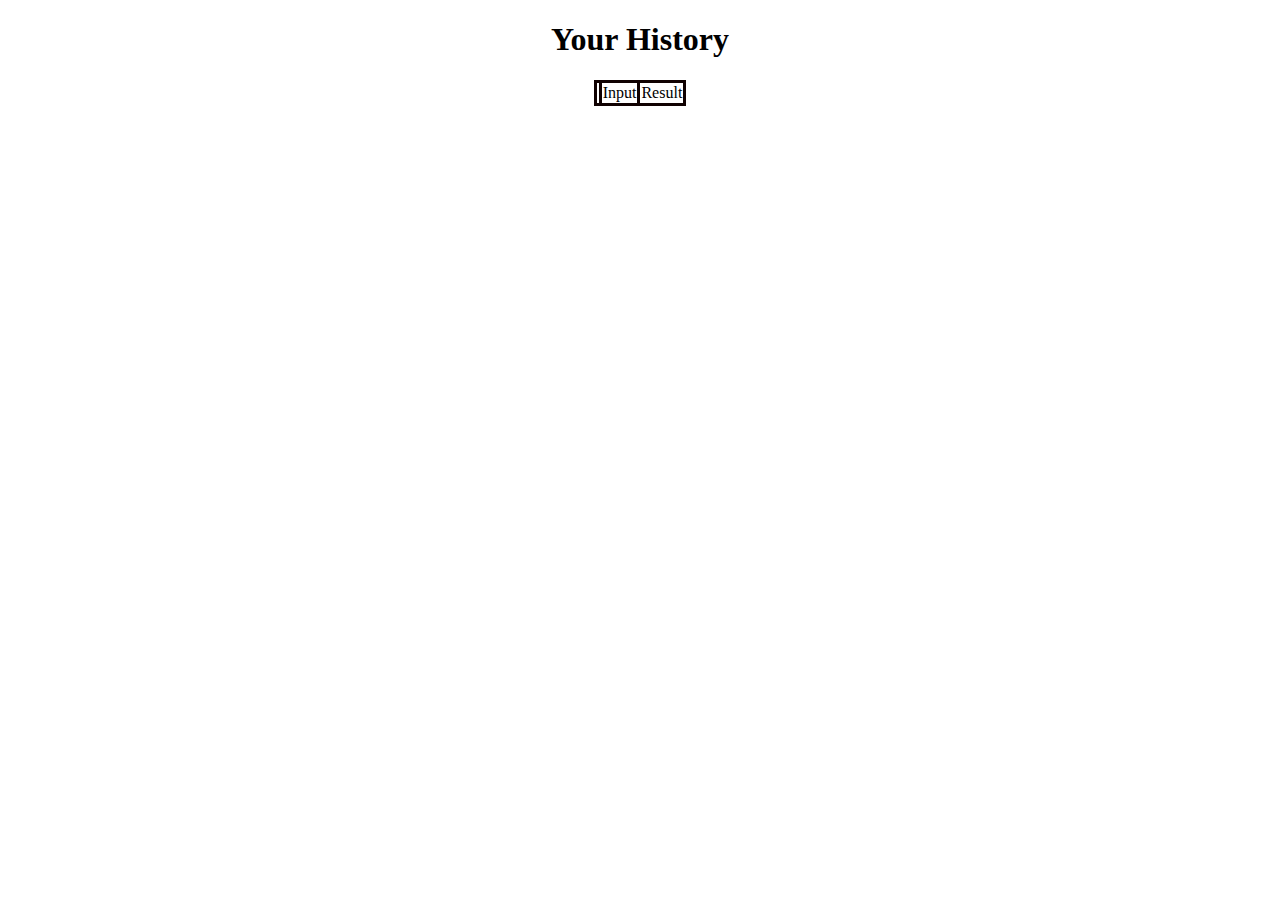
==== history.html @ 3c3e9799 "Adding supprot for histoyr; it doesn't work yet..." ====
<!DOCTYPE html>
<html lang = "en">
    <head>
        <meta charset = "UTF-8">
        <title>Your History</title>
        <meta name="viewport" content="width=device-width, initial-scale=1">
        <link href="https://cdn.jsdelivr.net/npm/bootstrap@5.3.0/dist/css/bootstrap.min.css" rel="stylesheet" integrity="sha384-9ndCyUaIbzAi2FUVXJi0CjmCapSmO7SnpJef0486qhLnuZ2cdeRhO02iuK6FUUVM" crossorigin="anonymous">
        <script src="https://cdn.jsdelivr.net/npm/bootstrap@5.3.0/dist/js/bootstrap.bundle.min.js" integrity="sha384-geWF76RCwLtnZ8qwWowPQNguL3RmwHVBC9FhGdlKrxdiJJigb/j/68SIy3Te4Bkz" crossorigin="anonymous"></script>
        <link href = "css/styles.css" rel = "stylesheet">
    </head>
    <body>
        <h1>Your History</h1>
        <table id = "history">
            <th>
                <td>Input</td>
                <td>Result</td>
            </th>
        </table>
    </body>
</html>
---- css/styles.css ----
h1 {
    text-align: center;
}
table, th, td {
    margin-left: auto;
    margin-right: auto;
    border-width: 2%;
    border-color: rgb(16, 1, 1);
    border-style: solid;
    border-collapse: collapse;
  }
  
td {
    border-right: 2% solid rgb(16, 1, 1);
}
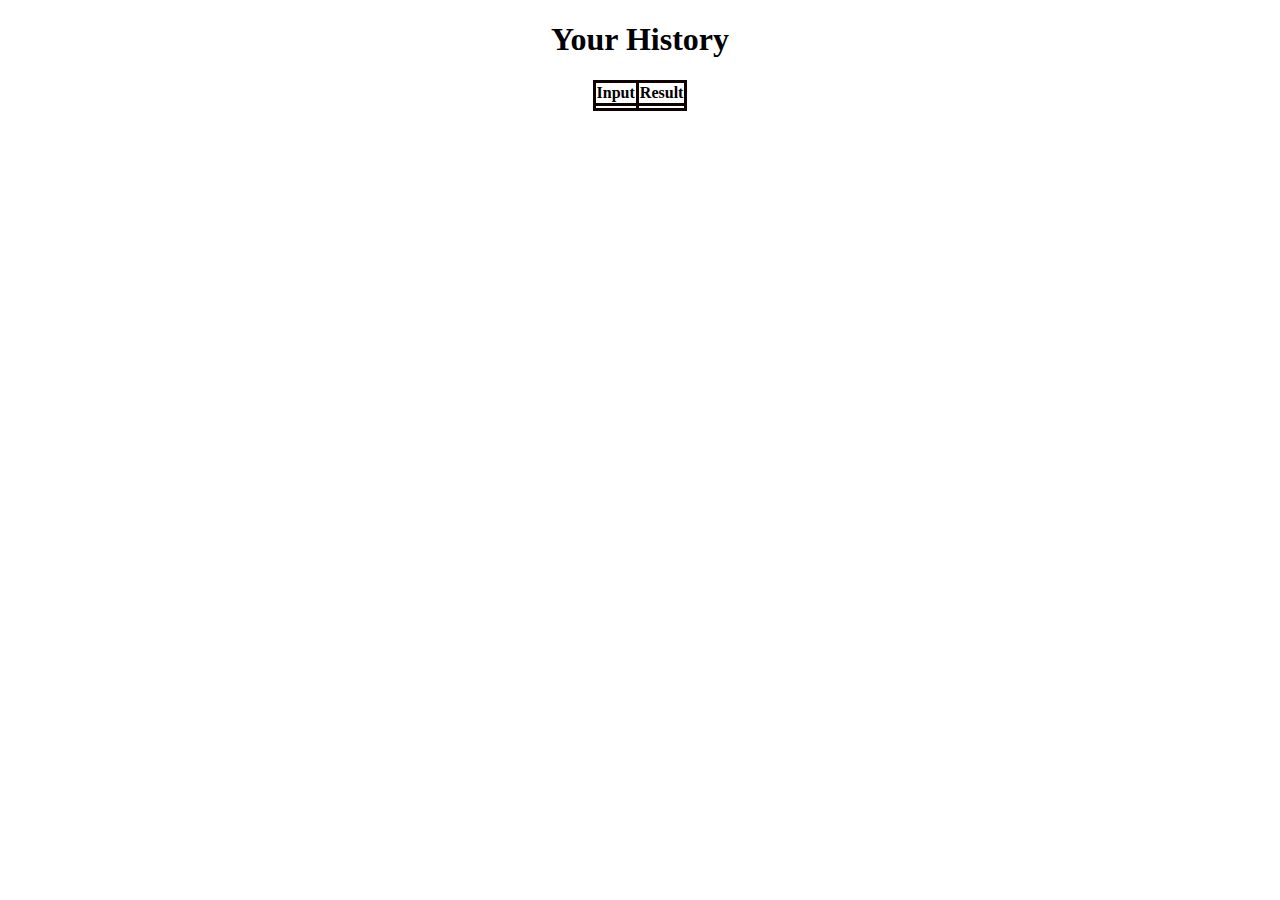
==== commit 0c26a3ba: "History works now!" ====
--- a/history.html
+++ b/history.html
@@ -7,14 +7,18 @@
         <link href="https://cdn.jsdelivr.net/npm/bootstrap@5.3.0/dist/css/bootstrap.min.css" rel="stylesheet" integrity="sha384-9ndCyUaIbzAi2FUVXJi0CjmCapSmO7SnpJef0486qhLnuZ2cdeRhO02iuK6FUUVM" crossorigin="anonymous">
         <script src="https://cdn.jsdelivr.net/npm/bootstrap@5.3.0/dist/js/bootstrap.bundle.min.js" integrity="sha384-geWF76RCwLtnZ8qwWowPQNguL3RmwHVBC9FhGdlKrxdiJJigb/j/68SIy3Te4Bkz" crossorigin="anonymous"></script>
         <link href = "css/styles.css" rel = "stylesheet">
+        <script src = "js/history.js"></script>
     </head>
     <body>
         <h1>Your History</h1>
         <table id = "history">
-            <th>
-                <td>Input</td>
-                <td>Result</td>
-            </th>
+            <tr>
+                <th>Input</th>
+                <th>Result</th>
+            </tr>
         </table>
+        <script>
+            updateHistory();
+        </script>
     </body>
 </html>